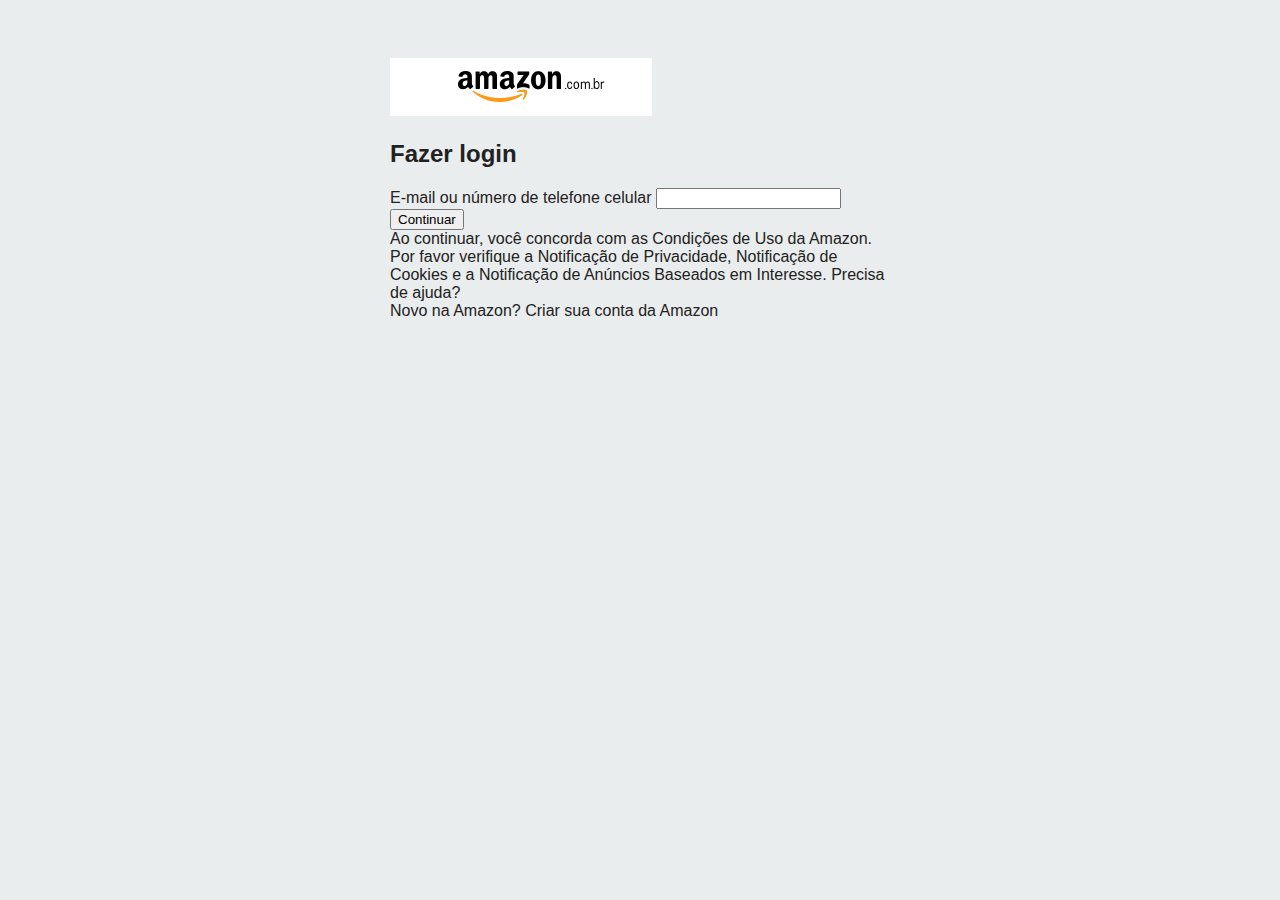
==== pages/login_user.html @ 7ab66e6a "link ok" ====
<!DOCTYPE html>
<html lang="pt-br">

<head>
    <meta charset="UTF-8">
    <meta http-equiv="X-UA-Compatible" content="IE=edge">
    <meta name="viewport" content="width=device-width, initial-scale=1.0">
    <title>LojaWEB: onde vende tudo!</title>
    <link rel="stylesheet" href="https://cdnjs.cloudflare.com/ajax/libs/font-awesome/5.6.0/css/all.min.css">

    <!-- <link rel="preconnect" href="https://fonts.googleapis.com">
    <link rel="preconnect" href="https://fonts.gstatic.com" crossorigin>
    <link href="https://fonts.googleapis.com/css2?family=Roboto+Condensed&display=swap" rel="stylesheet"> -->

    <!-- <link rel="stylesheet" href="/libs/css/bootstrap.min.css"> -->

    <link href="https://cdn.jsdelivr.net/npm/bootstrap@5.2.1/dist/css/bootstrap.min.css" rel="stylesheet"
        integrity="sha384-iYQeCzEYFbKjA/T2uDLTpkwGzCiq6soy8tYaI1GyVh/UjpbCx/TYkiZhlZB6+fzT" crossorigin="anonymous">


    <link rel="stylesheet" href="../css/root.css">
    <link rel="stylesheet" href="../css/colors.css">
    <link rel="stylesheet" href="../css/style.css">
    <link rel="stylesheet" href="../css/pages/login.css">
</head>

<body class="black">
    <main>
        <section>
            <header>
                <img src="../img/logo1.png" alt="logo loja">
            </header>
            <div class="row text-center">
                <h2 class="py-2 col-12">
                    Fazer login
                </h2>
                <form action="http://www.google.com.br/ " class="col-12">
                    <label for="">
                        E-mail ou número de telefone celular
                    </label>
                    <input type="text" class="col-12">

                    <button>
                        Continuar
                    </button>
                </form>




                Ao continuar, você concorda com as Condições de Uso da Amazon. Por favor verifique a Notificação de
                Privacidade,
                Notificação de Cookies e a Notificação de Anúncios Baseados em Interesse.
                Precisa de ajuda?
            </div>
            <div>
                Novo na Amazon?
                Criar sua conta da Amazon
            </div>
        </section>
    </main>
</body>


</html>
---- css/root.css ----
:root {
    --black: #222;
    --white: #fff;
    --gray: #eaeded;
    --gold: #febd69;
    --blue: #232f3f;
    --blue-dark: #131921;
    --red: #f00;
    --red-dark: rgb(124, 11, 11);
    --green: #85bbc4;
    --orange: rgb(208, 82, 82);

    --fs-xs: 12px;
    --fs-sm-: 14px;
    --fs-md: 16px;
    --fs-lg: 18px;
    --fs-xl: 24px;

    --font-roboto: 'Roboto Condensed', sans-serif;
    --font-arial: Arial, Helvetica, sans-serif;
}
---- css/colors.css ----
.black {
    color: var(--black);
}

.bg-black {
    background-color: var(--black);
}

.white {
    color: var(--white);
}

.bg-white {
    background-color: var(--white);
}

.gray {
    color: var(--gray);
}

.bg-gray {
    background-color: var(--gray);
}

.gold {
    color: var(--gold);
}

.bg-gold {
    background-color: var(--gold);
}

.blue {
    color: var(--blue);
}

.bg-blue {
    background-color: var(--blue);
}

.blue-dark {
    color: var(--blue-dark);
}

.bg-blue-dark {
    background-color: var(--blue-dark);
}

.red {
    color: var(--red);
}

.bg-red {
    background-color: var(--red);
}
---- css/style.css ----
@import url('https://fonts.googleapis.com/css2?family=Roboto+Condensed&display=swap');

body {
    /* font-family: 'Roboto Condensed', sans-serif; */
    font-family: var(--font-arial);
    font-size: var(--fs-12);
    background-color: var(--gray);
    color: var(--black);
}

.menu a {
    /* background-color: var(--blue); */
    color: var(--white);
    text-decoration: none;
}

nav ul li {
    display: inline-block;
}

/* nav .promocional {
    text-align: right;
}

nav .promocional img {
    width: 100%;
    min-width: 300px;
} */

/* Carousel */
.carousel {
    height: 100%;
    min-height: 500px;
    background-image: url(/img/banner/61vMcktz42L._SX3000_.jpg);
    background-position: top;
    background-size: cover;
    position: relative;
}

/* section */
.main-produtos {
    background-image: linear-gradient(transparent, var(--gray) 30%);
    position: relative;
    top: -250px;
}

/* Produtos */
.produto {
    padding: 0 5px;
}

.produto h1 {
    font-size: var(--fs-lg) !important;
}

.produto h2 {
    font-size: var(--fs-md);
    font-weight: 600;
}

h3 {
    font-size: var(--fs-xs);
    font-weight: 600q;
}

.produto a {
    text-decoration: none;
    color: var(--black);
}

.produto .valor span {
    text-decoration: line-through;
}

.produto .descricao {
    white-space: nowrap;
    overflow: hidden;
    text-overflow: ellipsis;
    width: 100%;
}

.produto-comum,
.produto-amazon,
.produto-noticia,
.produto-categoria,
.produto-item {
    padding: 15px;
    background-color: var(--white);
    /* height: 100%;
    min-height: 300px; */
    height: 400px;
    position: relative;
}

.produto-comum .foto {
    height: 60%;
    overflow: hidden;
    text-align: center;
}

.produto-amazon div {
    width: 30%;
    float: left;
}

.produto-item div {
    background-color: aqua;
    height: 100%;
    min-height: 130px;
    max-height: 10px;
    margin-bottom: 25px;
}

.saiba-mais {
    width: 100%;
    padding: 10px;
    position: absolute;
    left: 0;
    bottom: 0;
}

.saiba-mais a {
    color: var(--green);
    font-weight: 600;
}

.saiba-mais a:hover {
    color: var(--orange);
    text-decoration: underline;
}

/* Carrinho*/
.car-icon {
    font-size: 32px;
}

.produto-categoria-carousel-item {
    /* display: flex;
    justify-content: space-around;
    align-items: center; */
    height: 250px;
}

.produto-categoria-carousel a {
    color: var(--blue);
    font-size: 12px;
}

.produto-categoria-carousel {
    position: relative;
}

.setas {
    position: absolute;
    top: 100px;
    color: var(--white);
    background-color: #ffffff55;
    width: 50px;
    height: 100px;
    padding-top: 25px;
    padding-left: 5px;
}

.setas i {
    font-size: 54px;
    color: var(--white);
}

.setas-right {
    right: 5px;
}

.setas-left {
    left: 5px;
}
---- css/pages/login.css ----
section {
    width: 100%;
    max-width: 500px;
    margin: auto;
    padding: 50px;

}

h2 {
    /* padding: 30px 0; */
}
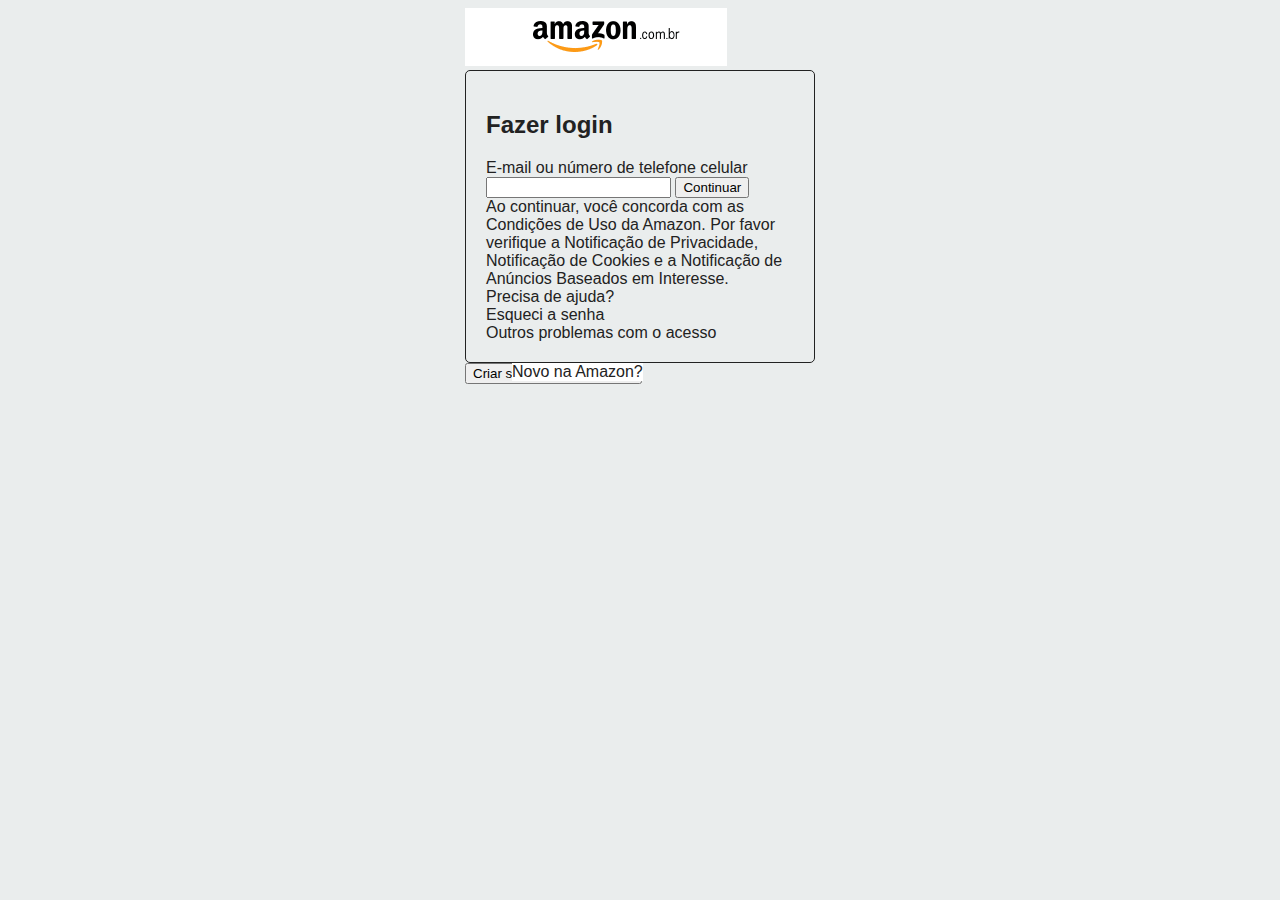
==== commit 480433af: "link ok" ====
--- a/pages/login_user.html
+++ b/pages/login_user.html
@@ -28,38 +28,68 @@
     <main>
         <section>
             <header>
-                <img src="../img/logo1.png" alt="logo loja">
+                <img src="../img/logo1.png" alt="logo loja" class="w-100">
             </header>
-            <div class="row text-center">
+
+            <div class="row login-content">
+
                 <h2 class="py-2 col-12">
                     Fazer login
                 </h2>
+
                 <form action="http://www.google.com.br/ " class="col-12">
-                    <label for="">
+                    <label for="" class="fw-bold">
                         E-mail ou número de telefone celular
                     </label>
-                    <input type="text" class="col-12">
+                    <input type="text" class="w-100 form-control my-2">
 
-                    <button>
+                    <button class="btn btn-warning text-center w-100 m-2">
                         Continuar
                     </button>
                 </form>
+                <p class="col-12">
+                    Ao continuar, você concorda com as Condições de Uso da Amazon. Por favor verifique a Notificação de
+                    Privacidade,
+                    Notificação de Cookies e a Notificação de Anúncios Baseados em Interesse.
+                </p>
+
+                <p class="col-12 pt-4 login-content-ajuda">
+                    <a class="login-content-ajuda" data-bs-toggle="collapse" href="#collapseExample"
+                        aria-expanded="false"> Precisa de ajuda?</a>
+                </p>
+
+                <div class=" login-content-ajuda-opcao collapse" id="collapseExample">
+                    <p>
+                        <a href="#"> Esqueci a senha</a>
+                    </p>
+
+                    <p>
+                        <a href="#"> Outros problemas com o acesso</a>
+                    </p>
+
+
+                </div>
+
+            </div>
+            <div>
+                <div class="login-content-novo">
+                    <div></div>
+                    <p> Novo na Amazon?</p>
+                </div>
+
+                <button class="btn btn-secondary w-100 my-4">
+                    Criar sua conta da Amazon
+
+                </button>
+            </div>
+        </section>
+    </main>
+
+    <script src="https://cdn.jsdelivr.net/npm/bootstrap@5.2.1/dist/js/bootstrap.bundle.min.js"
+        integrity="sha384-u1OknCvxWvY5kfmNBILK2hRnQC3Pr17a+RTT6rIHI7NnikvbZlHgTPOOmMi466C8"
+        crossorigin="anonymous"></script>
+</body>
 
 
 
-
-                Ao continuar, você concorda com as Condições de Uso da Amazon. Por favor verifique a Notificação de
-                Privacidade,
-                Notificação de Cookies e a Notificação de Anúncios Baseados em Interesse.
-                Precisa de ajuda?
-            </div>
-            <div>
-                Novo na Amazon?
-                Criar sua conta da Amazon
-            </div>
-        </section>
-    </main>
-</body>
-
-
 </html>--- a/css/style.css
+++ b/css/style.css
@@ -61,6 +61,15 @@
 h3 {
     font-size: var(--fs-xs);
     font-weight: 600q;
+}
+
+p {
+    margin: 0;
+}
+
+a {
+    text-decoration: none;
+    color: inherit;
 }
 
 .produto a {
--- a/css/pages/login.css
+++ b/css/pages/login.css
@@ -1,11 +1,43 @@
 section {
-    width: 100%;
-    max-width: 500px;
+    /* width: 100%; */
+    max-width: 350px;
     margin: auto;
-    padding: 50px;
 
+}
+
+.login-content {
+    padding: 20px;
+    border: solid 1px var(--black);
+    border-radius: 5px;
 }
 
 h2 {
     /* padding: 30px 0; */
+}
+
+
+
+.login-content-novo {
+    padding: 0x;
+
+    text-align: center;
+
+}
+
+.login-content-novo hr {}
+
+.login-content-novo div {
+    background-color: var(--white) !important;
+    z-index: 1000;
+    width: 120px;
+    margin: auto;
+    position: relative;
+    top: 25px;
+}
+
+.login-content-novo p {
+    background-color: var(--white);
+    position: absolute;
+    left: 40%;
+    transform: translate();
 }